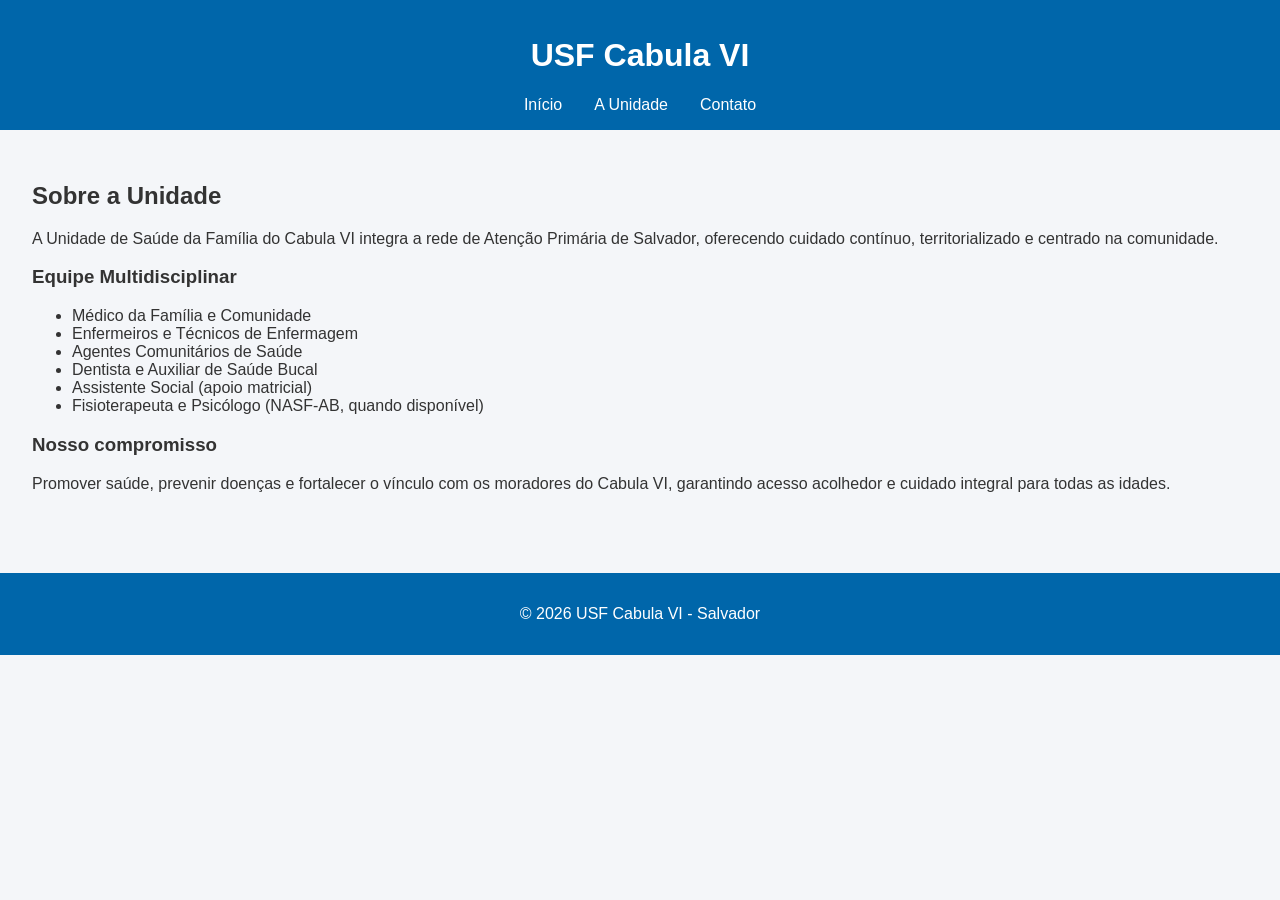
==== about.html @ 809be04b "Add files via upload" ====
<!DOCTYPE html>
<html lang="pt-BR">
<head>
    <meta charset="UTF-8">
    <meta name="viewport" content="width=device-width, initial-scale=1.0">
    <title>A Unidade - USF Cabula VI</title>
    <link rel="stylesheet" href="styles.css">
</head>
<body>
<header>
    <h1>USF Cabula VI</h1>
    <nav>
        <ul>
            <li><a href="index.html">Início</a></li>
            <li><a href="about.html">A Unidade</a></li>
            <li><a href="contact.html">Contato</a></li>
        </ul>
    </nav>
</header>

<main>
    <h2>Sobre a Unidade</h2>
    <p>
        A Unidade de Saúde da Família do Cabula VI integra a rede de Atenção Primária de Salvador,
        oferecendo cuidado contínuo, territorializado e centrado na comunidade.
    </p>

    <h3>Equipe Multidisciplinar</h3>
    <ul>
        <li>Médico da Família e Comunidade</li>
        <li>Enfermeiros e Técnicos de Enfermagem</li>
        <li>Agentes Comunitários de Saúde</li>
        <li>Dentista e Auxiliar de Saúde Bucal</li>
        <li>Assistente Social (apoio matricial)</li>
        <li>Fisioterapeuta e Psicólogo (NASF-AB, quando disponível)</li>
    </ul>

    <h3>Nosso compromisso</h3>
    <p>
        Promover saúde, prevenir doenças e fortalecer o vínculo com os moradores do Cabula VI,
        garantindo acesso acolhedor e cuidado integral para todas as idades.
    </p>
</main>

<footer>
    <p>&copy; 2026 USF Cabula VI - Salvador</p>
</footer>

<script src="script.js"></script>
</body>
</html>
---- styles.css ----
body {
    font-family: Arial, sans-serif;
    margin: 0;
    padding: 0;
    background: #f4f6f9;
    color: #333;
}

header {
    background: #0066aa;
    color: white;
    padding: 1rem;
    text-align: center;
}

nav ul {
    list-style: none;
    margin: 1rem 0 0;
    padding: 0;
    display: flex;
    justify-content: center;
    gap: 2rem;
}

nav a {
    color: white;
    text-decoration: none;
}

.hero {
    background: #e8f4ff;
    padding: 2rem;
    text-align: center;
}

.services ul {
    text-align: left;
    max-width: 400px;
    margin: auto;
}

main {
    padding: 2rem;
}

footer {
    text-align: center;
    background: #0066aa;
    color: white;
    padding: 1rem;
    margin-top: 2rem;
}

form {
    max-width: 400px;
    margin: auto;
    display: flex;
    flex-direction: column;
}

button {
    background: #0066aa;
    color: white;
    padding: .7rem;
    border: none;
    cursor: pointer;
    margin-top: 1rem;
}

button:hover {
    background: #004f82;
}
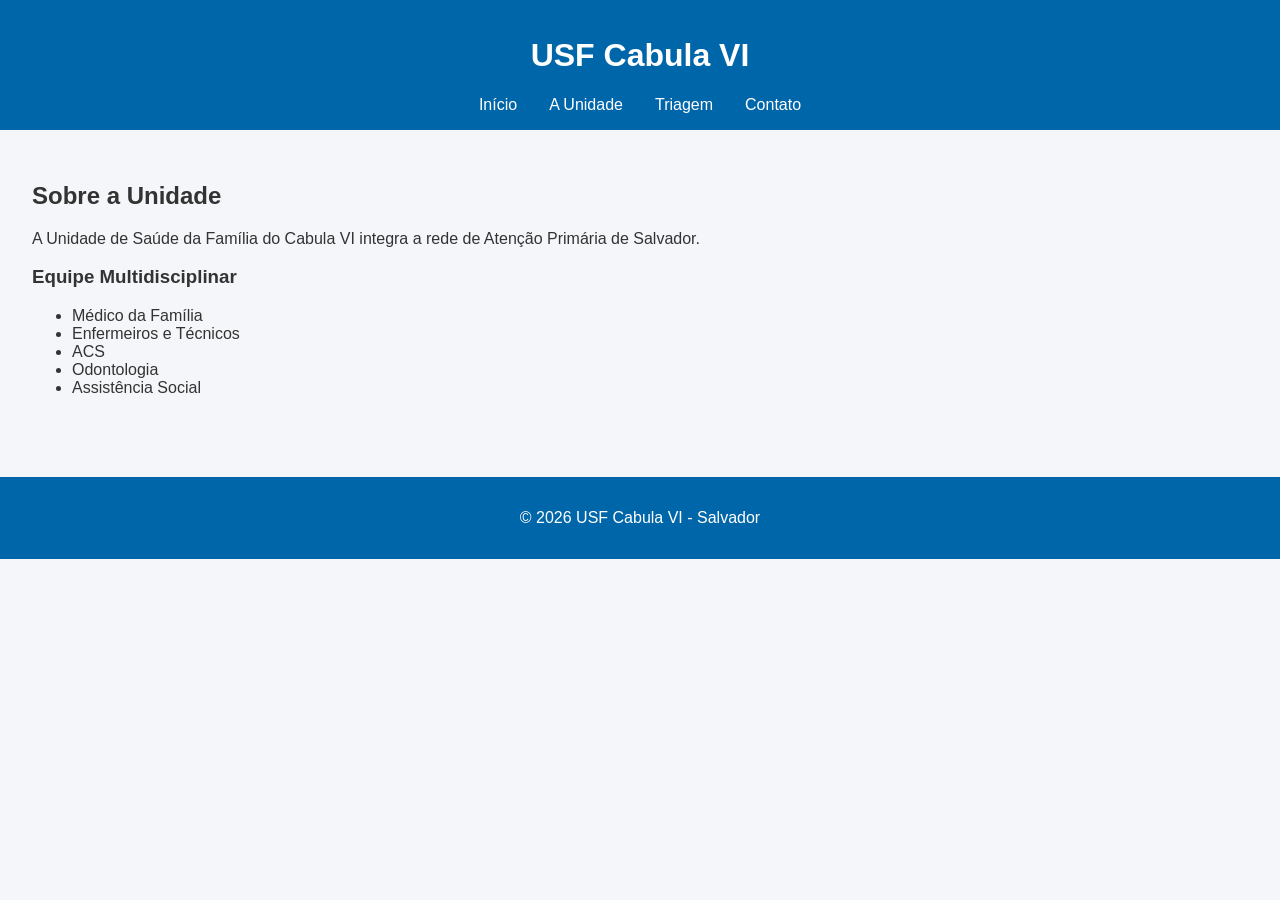
==== commit b2c2f3bb: "Update about.html" ====
--- a/about.html
+++ b/about.html
@@ -1,51 +1,47 @@
 <!DOCTYPE html>
 <html lang="pt-BR">
+
 <head>
     <meta charset="UTF-8">
     <meta name="viewport" content="width=device-width, initial-scale=1.0">
     <title>A Unidade - USF Cabula VI</title>
     <link rel="stylesheet" href="styles.css">
 </head>
+
 <body>
+
 <header>
     <h1>USF Cabula VI</h1>
     <nav>
         <ul>
             <li><a href="index.html">Início</a></li>
             <li><a href="about.html">A Unidade</a></li>
+            <li><a href="triagem.html">Triagem</a></li>
             <li><a href="contact.html">Contato</a></li>
         </ul>
     </nav>
 </header>
 
 <main>
+
     <h2>Sobre a Unidade</h2>
-    <p>
-        A Unidade de Saúde da Família do Cabula VI integra a rede de Atenção Primária de Salvador,
-        oferecendo cuidado contínuo, territorializado e centrado na comunidade.
-    </p>
+
+    <p>A Unidade de Saúde da Família do Cabula VI integra a rede de Atenção Primária de Salvador.</p>
 
     <h3>Equipe Multidisciplinar</h3>
     <ul>
-        <li>Médico da Família e Comunidade</li>
-        <li>Enfermeiros e Técnicos de Enfermagem</li>
-        <li>Agentes Comunitários de Saúde</li>
-        <li>Dentista e Auxiliar de Saúde Bucal</li>
-        <li>Assistente Social (apoio matricial)</li>
-        <li>Fisioterapeuta e Psicólogo (NASF-AB, quando disponível)</li>
+        <li>Médico da Família</li>
+        <li>Enfermeiros e Técnicos</li>
+        <li>ACS</li>
+        <li>Odontologia</li>
+        <li>Assistência Social</li>
     </ul>
 
-    <h3>Nosso compromisso</h3>
-    <p>
-        Promover saúde, prevenir doenças e fortalecer o vínculo com os moradores do Cabula VI,
-        garantindo acesso acolhedor e cuidado integral para todas as idades.
-    </p>
 </main>
 
 <footer>
     <p>&copy; 2026 USF Cabula VI - Salvador</p>
 </footer>
 
-<script src="script.js"></script>
 </body>
-</html>+</html>
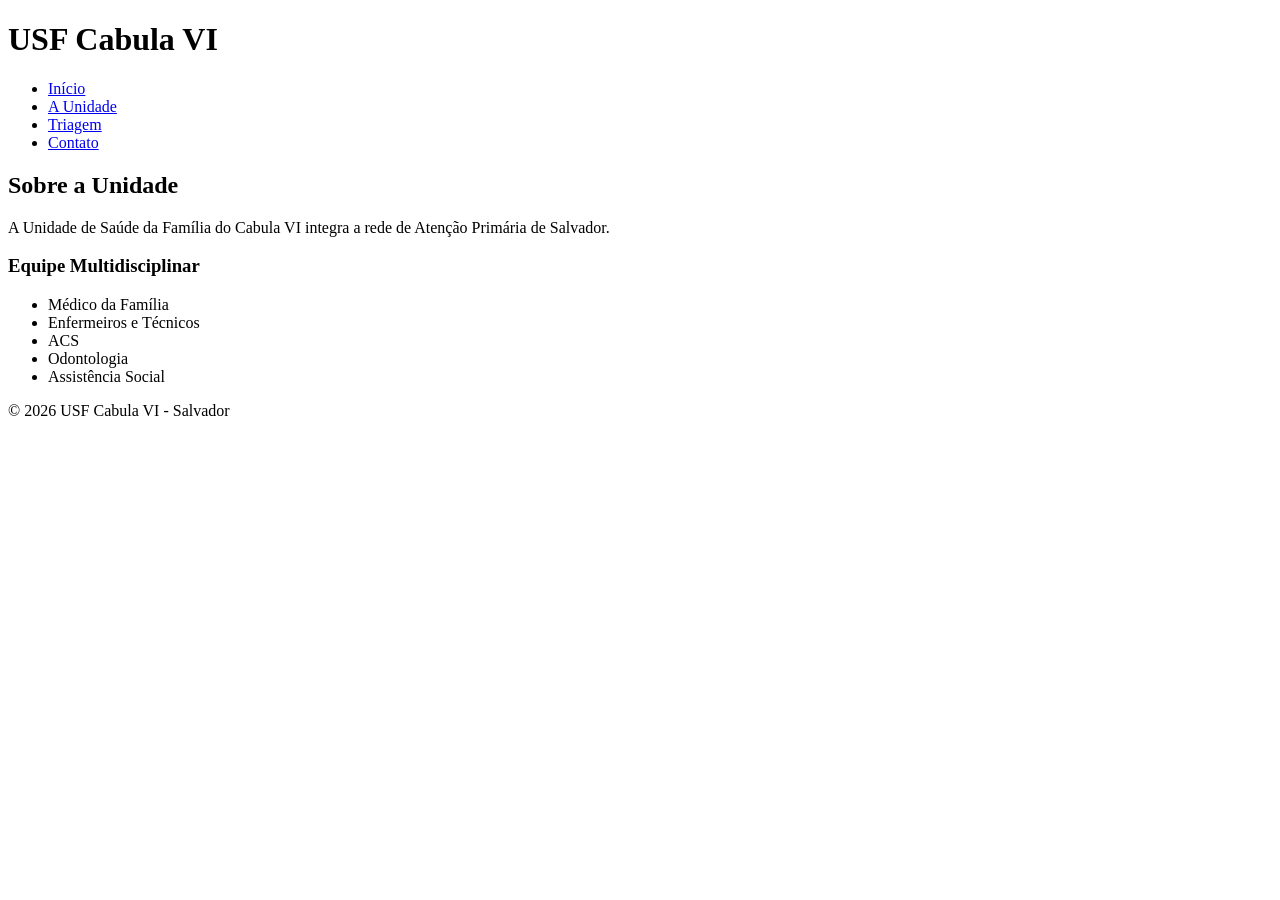
==== commit 1fab9b08: "Update about.html" ====
--- a/about.html
+++ b/about.html
@@ -1,11 +1,10 @@
 <!DOCTYPE html>
 <html lang="pt-BR">
-
 <head>
     <meta charset="UTF-8">
     <meta name="viewport" content="width=device-width, initial-scale=1.0">
     <title>A Unidade - USF Cabula VI</title>
-    <link rel="stylesheet" href="styles.css">
+    <link rel="stylesheet" href="style.css">
 </head>
 
 <body>
@@ -23,9 +22,7 @@
 </header>
 
 <main>
-
     <h2>Sobre a Unidade</h2>
-
     <p>A Unidade de Saúde da Família do Cabula VI integra a rede de Atenção Primária de Salvador.</p>
 
     <h3>Equipe Multidisciplinar</h3>
@@ -36,7 +33,6 @@
         <li>Odontologia</li>
         <li>Assistência Social</li>
     </ul>
-
 </main>
 
 <footer>
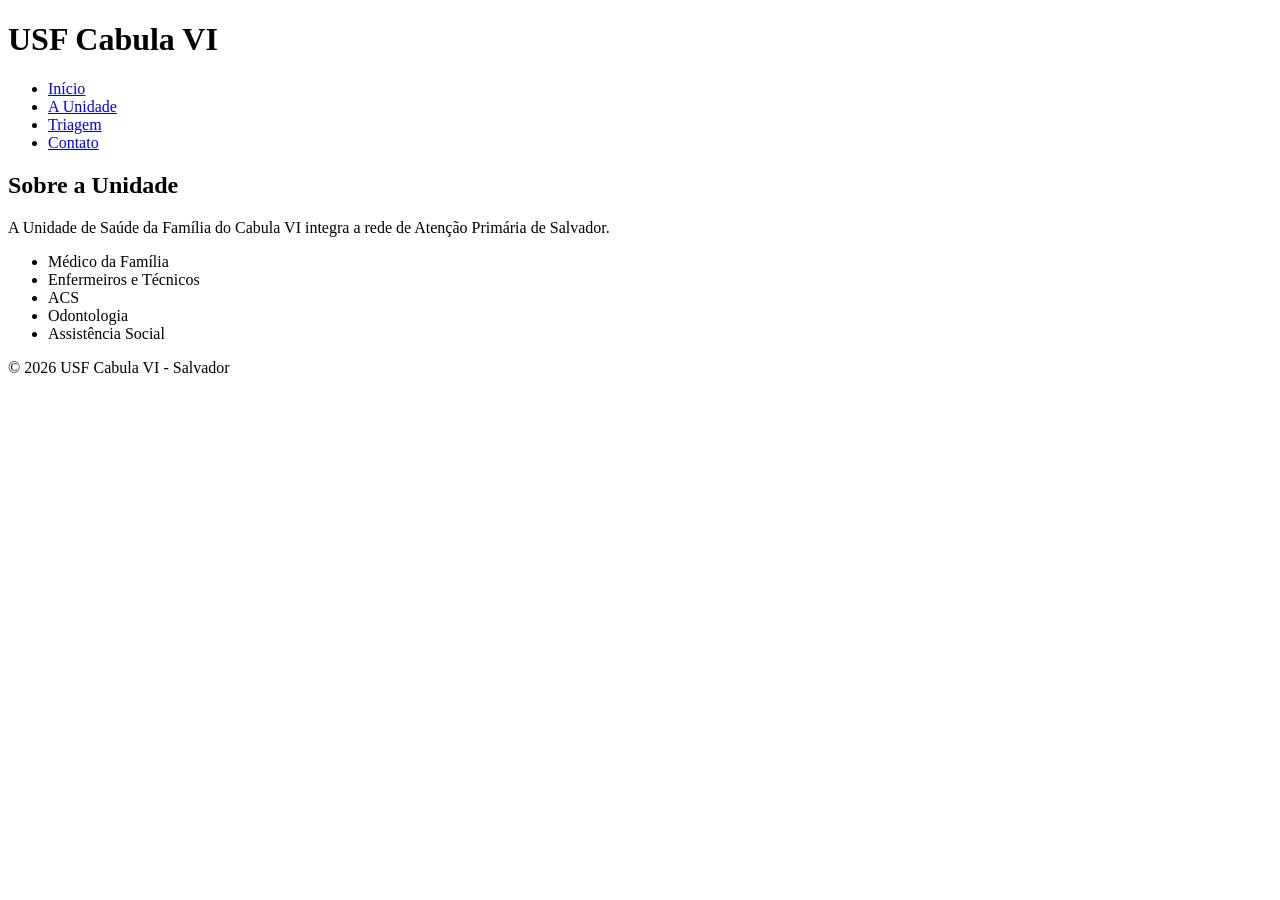
==== commit 117ab1f4: "Update about.html" ====
--- a/about.html
+++ b/about.html
@@ -1,10 +1,10 @@
 <!DOCTYPE html>
 <html lang="pt-BR">
 <head>
-    <meta charset="UTF-8">
-    <meta name="viewport" content="width=device-width, initial-scale=1.0">
-    <title>A Unidade - USF Cabula VI</title>
-    <link rel="stylesheet" href="style.css">
+<meta charset="UTF-8">
+<meta name="viewport" content="width=device-width, initial-scale=1.0">
+<title>A Unidade - USF Cabula VI</title>
+<link rel="stylesheet" href="style.css">
 </head>
 
 <body>
@@ -21,22 +21,21 @@
     </nav>
 </header>
 
-<main>
-    <h2>Sobre a Unidade</h2>
-    <p>A Unidade de Saúde da Família do Cabula VI integra a rede de Atenção Primária de Salvador.</p>
+<div class="container">
+<h2>Sobre a Unidade</h2>
+<p>A Unidade de Saúde da Família do Cabula VI integra a rede de Atenção Primária de Salvador.</p>
 
-    <h3>Equipe Multidisciplinar</h3>
-    <ul>
-        <li>Médico da Família</li>
-        <li>Enfermeiros e Técnicos</li>
-        <li>ACS</li>
-        <li>Odontologia</li>
-        <li>Assistência Social</li>
-    </ul>
-</main>
+<ul>
+    <li>Médico da Família</li>
+    <li>Enfermeiros e Técnicos</li>
+    <li>ACS</li>
+    <li>Odontologia</li>
+    <li>Assistência Social</li>
+</ul>
+</div>
 
 <footer>
-    <p>&copy; 2026 USF Cabula VI - Salvador</p>
+<p>&copy; 2026 USF Cabula VI - Salvador</p>
 </footer>
 
 </body>
